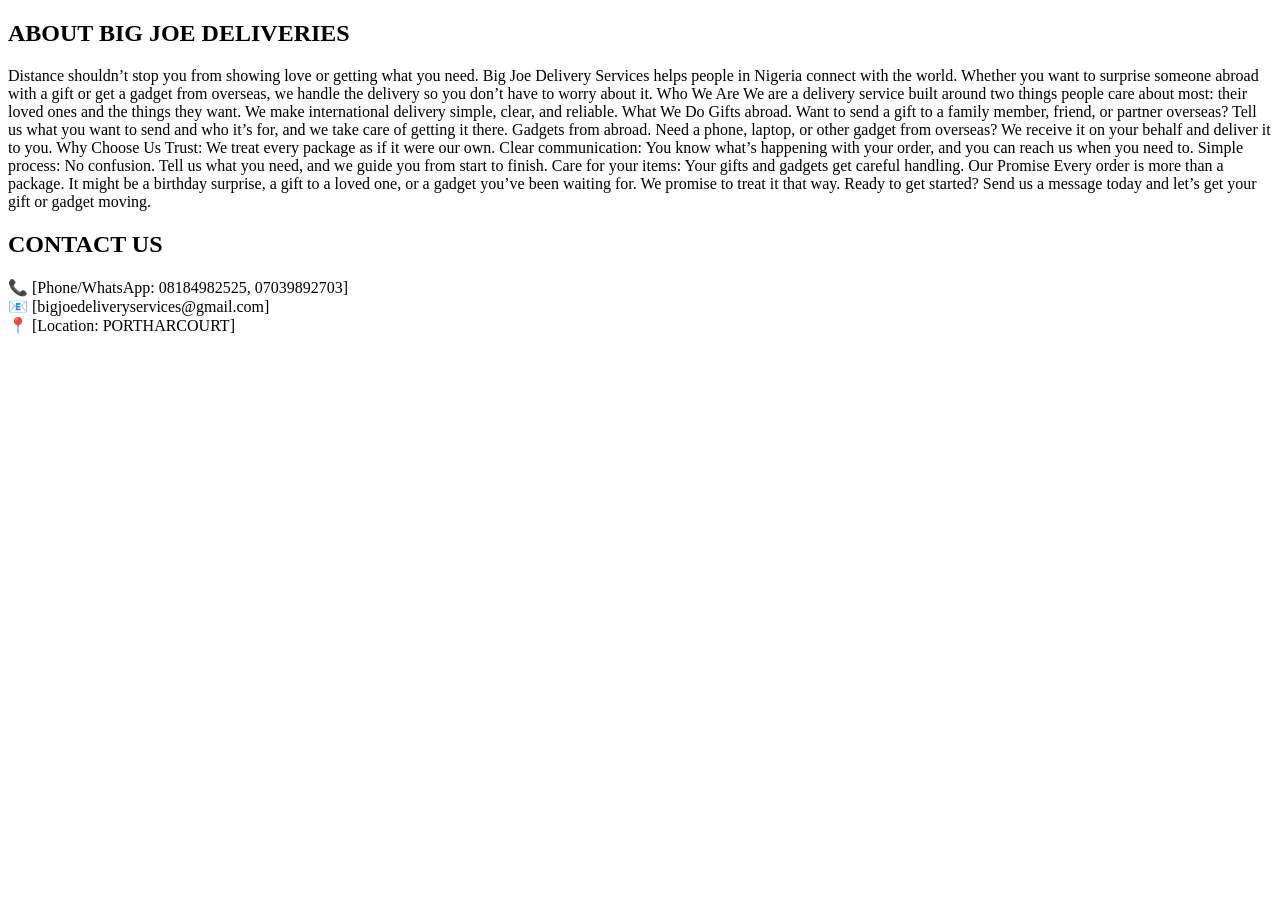
==== about.html @ 8c9c62f9 "i did about page" ====
<!doctype html>
<html lang="en">
  <head>
    <meta charset="UTF-8" />
    <meta name="viewport" content="width=device-width, initial-scale=1.0" />
    <title>About Big Joe Deliveries</title>
  </head>
  <body>
    <article>
      <h1>ABOUT BIG JOE DELIVERIES</h1>
      <p>
        Distance shouldn’t stop you from showing love or getting what you need.
        Big Joe Delivery Services helps people in Nigeria connect with the
        world. Whether you want to surprise someone abroad with a gift or get a
        gadget from overseas, we handle the delivery so you don’t have to worry
        about it. Who We Are We are a delivery service built around two things
        people care about most: their loved ones and the things they want. We
        make international delivery simple, clear, and reliable. What We Do
        Gifts abroad. Want to send a gift to a family member, friend, or partner
        overseas? Tell us what you want to send and who it’s for, and we take
        care of getting it there. Gadgets from abroad. Need a phone, laptop, or
        other gadget from overseas? We receive it on your behalf and deliver it
        to you. Why Choose Us Trust: We treat every package as if it were our
        own. Clear communication: You know what’s happening with your order, and
        you can reach us when you need to. Simple process: No confusion. Tell us
        what you need, and we guide you from start to finish. Care for your
        items: Your gifts and gadgets get careful handling. Our Promise Every
        order is more than a package. It might be a birthday surprise, a gift to
        a loved one, or a gadget you’ve been waiting for. We promise to treat it
        that way. Ready to get started? Send us a message today and let’s get
        your gift or gadget moving.
      </p>

      <h2>CONTACT US</h2>
      <p>
        📞 [Phone/WhatsApp: 08184982525, 07039892703] <br>
        📧 [bigjoedeliveryservices@gmail.com] <br>
        📍 [Location: PORTHARCOURT] <br>
      </p>
    </article>
  </body>
</html>
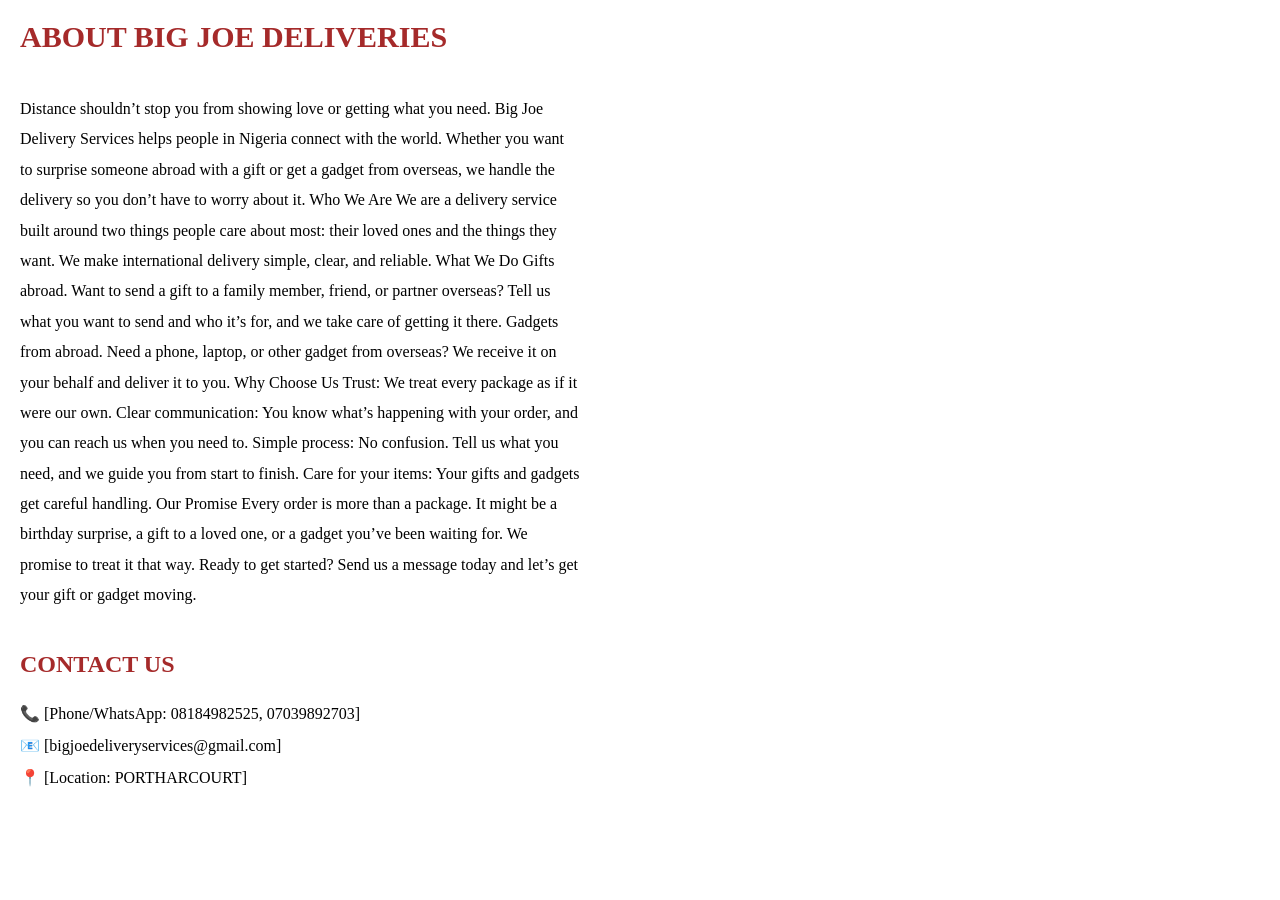
==== commit b214cbbb: "added a css file and design" ====
--- a/about.html
+++ b/about.html
@@ -4,11 +4,12 @@
     <meta charset="UTF-8" />
     <meta name="viewport" content="width=device-width, initial-scale=1.0" />
     <title>About Big Joe Deliveries</title>
+    <link rel="stylesheet" href="style.css"/>
   </head>
   <body>
     <article>
-      <h1>ABOUT BIG JOE DELIVERIES</h1>
-      <p>
+      <h1 class="bigjoe">ABOUT BIG JOE DELIVERIES</h1>
+      <p class="about">
         Distance shouldn’t stop you from showing love or getting what you need.
         Big Joe Delivery Services helps people in Nigeria connect with the
         world. Whether you want to surprise someone abroad with a gift or get a
@@ -31,8 +32,8 @@
         your gift or gadget moving.
       </p>
 
-      <h2>CONTACT US</h2>
-      <p>
+      <h2 class="contact-us">CONTACT US</h2>
+      <p class="contacts">
         📞 [Phone/WhatsApp: 08184982525, 07039892703] <br>
         📧 [bigjoedeliveryservices@gmail.com] <br>
         📍 [Location: PORTHARCOURT] <br>
--- a/style.css
+++ b/style.css
@@ -0,0 +1,29 @@
+* {
+  padding: 0;
+  margin: 0;
+  box-sizing: border-box;
+}
+
+.bigjoe {
+  font-size: 30px;
+  color: brown;
+  padding: 20px;
+}
+
+.about {
+  justify-content:left;
+  text-align: left;
+  line-height: 1.9;
+  width: 600px;
+  padding: 20px;
+}
+
+.contact-us {
+  padding: 20px;
+  color: brown;
+}
+
+.contacts {
+  padding-left: 20px;
+  line-height: 2;
+}
